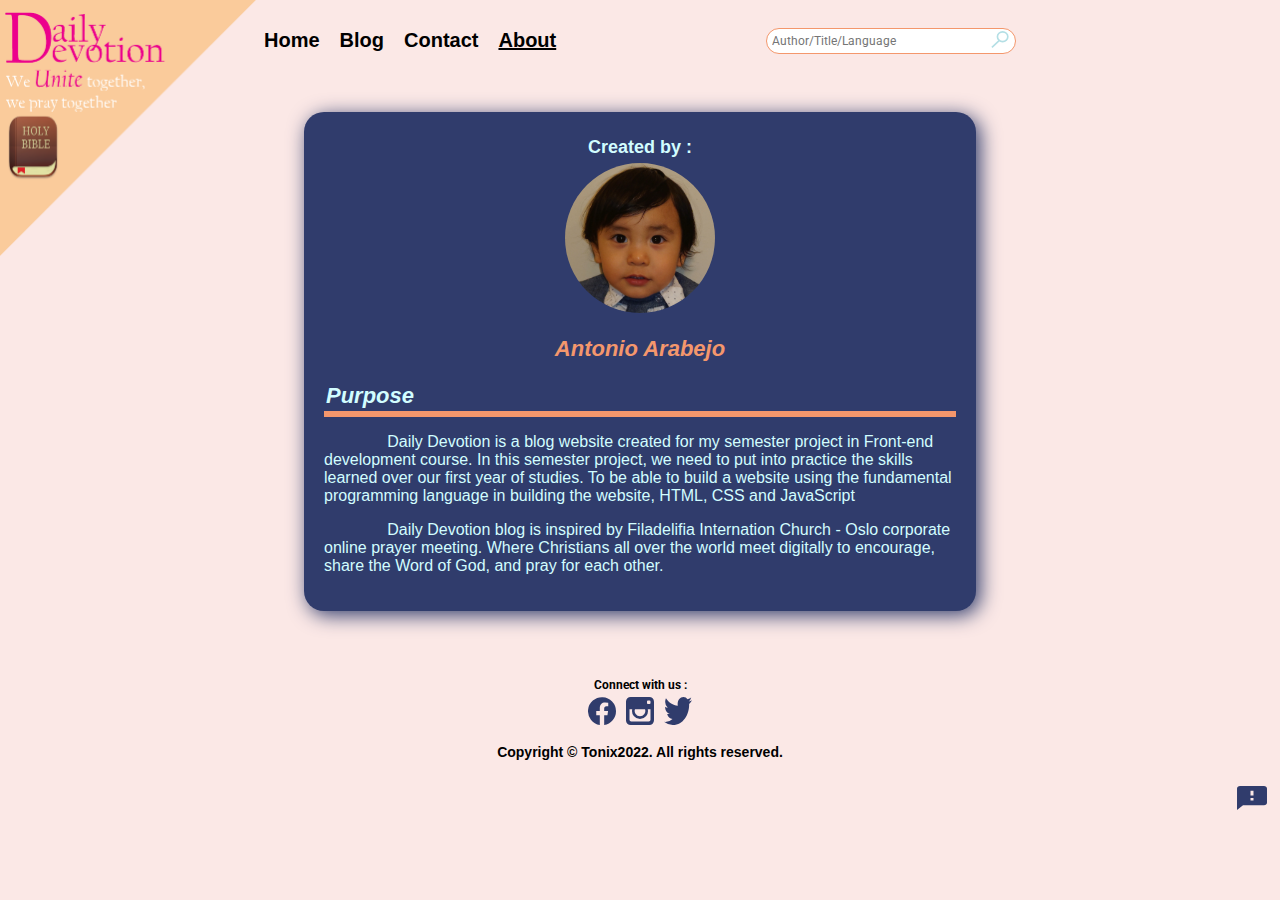
==== about.html @ 361ea561 "share link updated" ====
<!DOCTYPE html>
<html lang="en">
<head>
    
    <meta charset="UTF-8"> 
    <meta http-equiv="X-UA-Compatible" content="IE=edge">
    <meta name="viewport" content="width=device-width, initial-scale=1.0">
    <link rel="stylesheet" href="css/styles.css">
    <link href="https://fonts.googleapis.com/css2?family=Anton&family=Roboto+Serif&family=Roboto:wght@300&display=swap" rel="stylesheet">
    <title>Daily Devotion</title>
    <meta name="description" content="Daily Devotion is a blog site. As a Christian, devotion is a lifestyle. We are devoted to read the Bible, meditate to His word day and night. Is this site, follower of Jesus Christ can post their devotion and inspire others.">
    <!-- Hotjar Tracking Code for Daily Devotion -->
<script>
    (function(h,o,t,j,a,r){
        h.hj=h.hj||function(){(h.hj.q=h.hj.q||[]).push(arguments)};
        h._hjSettings={hjid:3245632,hjsv:6};
        a=o.getElementsByTagName('head')[0];
        r=o.createElement('script');r.async=1;
        r.src=t+h._hjSettings.hjid+j+h._hjSettings.hjsv;
        a.appendChild(r);
    })(window,document,'https://static.hotjar.com/c/hotjar-','.js?sv=');
</script>
    <link rel="icon" href="https://daily-devotion.netlify.app/favicon.ico">
</head>
<body>
    <header>
        <div class="site_logo">
            <img src="images/Daily Devotion Logo.png" alt="Daily Devotion Logo. We unite together, we pray together.">
        </div>
        <div class="hdr_cntr">
            <div>
                <label for="hmbgr" class="ham_menu"><img src="icons/Hamburger Menu.svg" alt="This is a hamburger menu"></label>
                <input type="checkbox" id="hmbgr">
                <nav class="hdr_nav">
                    <ul>
                        <li><a href="index.html">Home</a></li>
                        <li><a href="blog.html">Blog</a></li>
                        <li><a href="contact.html">Contact</a></li>
                        <li class="active"><a href="about.html">About</a></li>
                    </ul>
                </nav>
            </div>
            <div class="srch_br_cntr">
                <form class="srch_br" >
                    <input id="input_value" type="text" placeholder="Author/Title/Language" name="search">
                    <label for="srch_bttn" class="srch_bttn_lbl"><img src="icons/Search Icon.svg" alt="search icon"></label>
                    <button type="submit" id="srch_bttn"></button>
                </form>
            </div>
        </div>
    </header>

    <main>
        <div class="abt_main_cntnr">
            <div class="abt_mn">
                <div id="abt_modal">
                    <div>
                        <button class="close"><label>X</label></button>
                    </div>
                    <div class="modal_post"></div> 
                    <div class="sme_cntnt">
                    </div>        
                </div>
                <div class="abt_creator">
                    <h4>Created by :</h4>
                    <img src="images/PSX_20210113_174845.jpg" alt="profile picture of the creator antonio arabejo" class="my_photo">
                    <h2>Antonio Arabejo</h2>
                </div>
                <div class="prps">
                    <h2>Purpose</h2>
                </div>
                <hr>
                <div>
                    <p>Daily Devotion is a blog website created for my semester project in Front-end development course. In this semester project, we need to put into practice the skills learned over our first year of studies. To be able to build a website using the fundamental programming language in building the website, HTML, CSS and JavaScript</p>

                    <p>Daily Devotion blog is inspired by Filadelifia Internation Church - Oslo corporate online prayer meeting. Where Christians all over the world meet digitally to encourage, share the Word of God, and pray for each other.</p>
                </div>
            </div>
        </div>
        <div class="feedback">
            <a href="feedback.html" class="feedback"><img src="icons/Feedback Icon.svg" alt="This is a feedback icon"></a>
            <div class="fdbck_p"><p>Give some feedback</p></div>
        </div>
    </main>
    
    <footer>
        <div>
            <h6>Connect with us : </h6>
            <div class="scl_md">
                <a href="https://www.facebook.com/FilaInternational"><img src="icons/Icon awesome-facebook.svg" alt="Facebook icon"></a>
                <a href="https://www.instagram.com/"><img src="icons/Icon metro-instagram.svg" alt="Instagram icon"></a>
                <a href="https://twitter.com/"><img src="icons/Icon awesome-twitter.svg" alt="Twitter icon"></a>
            </div>
        </div>
        <div>
            <p>Copyright &#169; Tonix2022. All rights reserved.</p>
        </div>
    </footer>
    <script src="js/about.js" type="module"></script>
</body>
</html>
---- css/styles.css ----
@font-face {
    font-family: "Roboto", sans-serif;
    src: url("https://fonts.googleapis.com/css2?family=Anton&family=Roboto+Serif&family=Roboto:wght@300&display=swap") format("woff2");
}

:root{
    --light-orange: #FBE8E6;
    --light-pink: #f4976c;
    --dark-blue: #303c6c;
    ----skyblue: #b4dfe5;
    --light-blue: #d2fdff;
}

*{
    box-sizing: border-box;
    scroll-behavior: smooth;
    font-family: "Roboto", 'Segoe UI', Tahoma, Geneva, Verdana, sans-serif;
    font-size: 20px;
}

/**----------------- Body ---------------**/

body{
    display: flex;
    flex-direction: column;
    background-color: var(--light-orange);
    padding: 0 20%;
    -webkit-appearance: none;
    -moz-appearance: none;
    appearance: none;
}
h1{
    font-size: 26px;
    font-family: 'Segoe UI', Tahoma, Geneva, Verdana, sans-serif;
    font-weight: bold;
}
.feedback{
    display: flex;
    flex-direction: column;
    position: fixed; 
    bottom: 15%;
    right: 1%;
    align-items: center;
}
.feedback img {
    position: fixed;
    bottom: 10%;
    right: 1%;
    width: 30px;
}
.fdbck_p{
    display: none;
}
.feedback a:hover + .fdbck_p{
    display: block;
    position: relative;
    margin:0px;
    font : bold 10px "Segoe UI";
    color: black;
    background-color: var(--light-blue);
}
/**----------- Header -----------------**/

.site_logo img{
    position: absolute;
    left: 0px;
    top: 0px;
    max-width: 20%;
    max-height: 40%;
}
.hdr_cntr{
    display: flex;
    flex-direction: row;
    justify-content: space-between;
    align-items: center;
}
header nav ul{
    display: flex;
    flex-direction: row;
    justify-content: space-between;
    padding: 0;
}

header li{
    list-style: none;
    padding-right: 20px;
}

header li a{
    text-decoration: none;
    font-family: 'Segoe UI', Tahoma, Geneva, Verdana, sans-serif;
    font-weight: bold;
    color: black ;
}

.active{
    text-decoration: underline;
}

.srch_br{
    position: relative;
    height: 25px;
    width: 250px;
}

.srch_bttn_lbl{
    position: absolute;
    top: 1px;
    height: 1px;
    width: 1px;
    right: 25px;
    border: none;
}

#srch_bttn{
    display: none;
}

.srch_bttn_lbl img{
    height: 17px;
    width: 20px;
}

.srch_br input{
    position: absolute;
    border: 1px var(--light-pink) solid;
    border-radius: 20px;
    padding:5px;
    font-size: 12px;
    width: 250px;
    padding-right: 35px;
}

#hmbgr{
    display: none;
}

#hmbgr:checked + .hdr_nav{
    display: block;
}


.ham_menu img{
    display: none;
    width: 35px;
}

/** -------------------- Main -------------------**/

.blg_main, .cntct_main, .abt_main{
    margin-top:30px;
}

/*--------------------- Index Main ---------------**/
.mn_div{
    display: flex;
    flex-direction: column;
    padding: 0 8%;
}

.ndx_mn_cntnr{
    display: flex;
    flex-direction: row;
    justify-content: space-evenly;
}
.ndx_mn_cntnr, .blg_mn_cntnr, .spcfc_mn_div, .cntct_mn_div, .abt_main_cntnr{
    display: flex;
    position: relative;
    background-color: var(--dark-blue);
    box-shadow: 4px 4px 20px var(--dark-blue);
    border-radius: 20px;
    min-height: 40vh;
    align-items: center;
}

/*----------------- Index Post container ------------*/

.ndx_mn_pst_cntnr{
    display: grid;
    grid-template-rows: auto 1fr auto;
    margin: 20px;
    padding: 10px;
    background-color: var(--light-blue);
    box-shadow: 4px 4px 20px var(--light-blue);
    max-width: 40%;
}

.fade {
    animation-name: fade;
    animation-duration: 1.5s;
  }
  
@keyframes fade {
from {opacity: .4} 
to {opacity: 1}
}

.post_cont{
    display: flex;
    flex-direction: row;
    justify-content: space-evenly;
    margin: 10px;
}

.sld_lf_cn, .sld_rght_cn{
    position: absolute;
    margin: 5px;
    border: none;
    background-color: transparent;
}
.sld_lf_cn{
    left:-5px;
}
.sld_rght_cn{
    right: -5px;
}

.sld_lf_cn img, .sld_rght_cn img{
    width: 20px;
}

.hide , .blg_hide, .hideBtn{
    display: none;
}
.pst_hd, .bible, .pst_cta{
    display: flex;
    flex-direction: column;
    align-items: center;
}
.pst_hd h1{
    text-align: center;
}

.ndx_mn_pst_cntnr .pst_hd h4{
    font: 18px 'Segoe UI', Tahoma, Geneva, Verdana, sans-serif;
    font-weight: 600;
    font-style: italic;
    margin: 2px;
}

.ndx_mn_pst_cntnr .bible h2{
    margin-top: 0;
    align-self: flex-end;
    font: bold italic 14px 'Segoe UI';
}

.usr_prfl_pc img{
    border-radius: 50%;
}
.usr_prfl_pc{
    border: none;
    background-color: transparent;
}

.date{
    display: flex;
    flex-direction: row;
    align-self: flex-start;
    align-items: flex-end;
    gap: 5px;
}

.publish_date, .date_date{
    font: 12px 'Segoe UI', Tahoma, Geneva, Verdana, sans-serif;
}

.publish_date{
    font-weight: bold;
}

.ndx_mn_pst_cntnr .verse{
    font: italic 14px 'Segoe UI', Tahoma, Geneva, Verdana, sans-serif;
    text-indent: 10%;
    margin: 0;
}

.rd_nw_cta{
    width:125px;
    padding: 2px;
    background-color: var(--dark-blue);
    border-radius: 20px;
    color: var(--light-blue);
    text-align: center;
    font-size: 16px;
    font-family: 'Segoe UI', Tahoma, Geneva, Verdana, sans-serif;
    font-weight: bold;
    font-style: italic;
}

/*------------------- Modal ------------------------------*/

#modal, #spcfc_modal, #abt_modal{
    display: flex;
    position: fixed;
    flex-direction: row-reverse;
    justify-content: space-evenly;
    gap: 30px;
    width: 80%;
    height: fit-content;
    backdrop-filter: blur(15px);
    z-index: 5;
}
#spcfc_modal, #abt_modal{
    position: absolute;
    width: 95%;
}
#abt_modal img{
    max-width: 100%;
    border-radius: 0%;
}
.close{
    display: inline-flex;
    font: bolder 28px "Segoe UI";
    margin-top: 20px;
    background-color: var(--dark-blue);
    align-self: flex-end;
}
.user_info{
    display: flex;
    flex-direction: column;
    align-items: center;
    background-color: var(--light-pink);
    opacity: 0.7 ;
    width: fit-content;
    padding: 30px;
    color: var(--dark-blue);
}
.me_cntnt{
    content: " ";
    width: 28px;
}
.user_info img{
   min-width: 20%;
}
.user_info h2,
.user_info h3 {
        font-weight: bold;
        font-family: 'Segoe UI', Tahoma, Geneva, Verdana, sans-serif;
}
.user_info p{
    font:500 16px 'Segoe UI', Tahoma, Geneva, Verdana, sans-serif;
    text-indent: 10%;
    margin-top: 0px;
}

/*---------------- Blog Post Main Container --------------*/

.blg_mn_pst_cntnr, .search_cont{
    display: flex;
    flex-direction: row;
    margin: 20px 20px 0 20px;
    padding: 10px;
    background-color: var(--light-blue);
    box-shadow: 4px 4px 20px var(--light-blue);
}

.blg_mn_cntnr{
    display: flex;
    flex-direction: column;
    align-items: center;
}

.blg_paragraph{
    text-indent: 10%;
    padding: 10px;
    max-height: 20vh;
    overflow: hidden;

}
.hidden{
    display: none;
}
.blg_paragraph p, .blg_paragraph h3{
    font-family: "Roboto", sans-serif;
    font-size: 14px;
}

hr{
    border :solid var(--light-pink);
    margin: 0;
}

.blg_pst_hd{
    margin-right: 8px;
    text-align: center;
}
.blg_pst_hd h4{
    margin: 0;
}

.pst_cta a{
    text-decoration: none;
}
.blg_title{
    font-size: 26px;
    font-family: 'Segoe UI', Tahoma, Geneva, Verdana, sans-serif;
    font-weight: bold;
    margin: 0;
}

.show_more, .hide_all{
    transform: rotate(90deg);
    margin: 5px;
    border: none;
    margin: 0;
    padding: 0;
    background-color: transparent;
}
.show_more img, .hide_all img{
    width: 20px;
}

.show_more:hover,  .hide_all:hover{
    background-color:  #d2fdff26;
}

.blg_cta{
    margin-right: 17%;
}
.search_cont{
    display: none;
    flex-direction: column;
    align-items: center;
    margin-bottom: 20px;
}
.search_cont ul{
    margin: 0px;
}
.search_filtered{
    display: none;
}

/*----------------- Specific Page ------------*/
.spcfc_mn_cntnr{
    display: flex;
    flex-direction: column;
    position: relative;
    margin: 20px;
    padding: 10px;
    background-color: var(--light-blue);
    box-shadow: 4px 4px 20px var(--light-blue);
}
.spcfc_mn_div{
    flex-direction: column;
}
.feat_cont button{
    border: none;
    background-color: transparent;
    width: 100%;
}
.feat_cont{
    display: flex;
    flex-direction: column;
    align-items: center;
}
.feat_cont button img{
    width: 70%;
    height: 254px;
    margin-bottom: 10px;
}
.auth_date{
    display: flex;
    flex-direction: row;
    align-items: center;
}
.auth_date img{
    margin-right: 10px;
}

.auth_date .date p, .auth_date h4{
    margin: 0;
}
.parag h1, .parag h2, .parag h3, .parag strong{
    font-size: 18px;
    font-weight: bold;
    font-family: 'Segoe UI', Tahoma, Geneva, Verdana, sans-serif;
}
.parag p{
    font-size: 16px;
    font-weight: bold;
    text-indent: 50px;
}
.blg_spcfc_pst .verse{
    font: 500 italic 18px 'Segoe UI', Tahoma, Geneva, Verdana, sans-serif;
    text-indent: 10%;
    margin: 0;
}
.blg_spcfc_pst .bible h2{
    margin-top: 0;
    align-self: flex-end;
    font: bold italic 18px 'Segoe UI', Tahoma, Geneva, Verdana, sans-serif;
}
.hide_section{
    display: none;
}
.pst_cmmnt{
    display: flex;
    flex-direction: column;
    background-color: var(----skyblue);
    padding: 10px;
    margin: 10px;
}
.pst_cmmnt p{
    font: italic 18px 'Segoe UI', Tahoma, Geneva, Verdana, sans-serif;
    text-indent: 10%;
    margin: 0;
}
.pst_cmmnt p::before{
    content: "''";
}
.pst_cmmnt p::after{
    content: "''";
}
.pst_cmmnt h4{
    align-self: flex-end;
    margin: 0;
    font: bold italic 18px 'Segoe UI', Tahoma, Geneva, Verdana, sans-serif;
}
.cmmnts_sctn{
    margin-top: 40px;
    font: italic 18px 'Segoe UI', Tahoma, Geneva, Verdana, sans-serif;
}
.cmmnt_sbmt_mssg{
    text-align: center;
    margin-top: 60px;
    font: bold 18px 'Segoe UI', Tahoma, Geneva, Verdana, sans-serif;
}
.add_cmmnt_sctn{
    margin-top: 50px;
}
.spcfc_ldr{
    display: none;
    align-self: center;
}

/*----------------- Add Comment Section ---------*/

#add_comment, #cntct_form, #feedback_form{
    display: flex;
    flex-direction: column;
}
.formError{
    display: none;
    color: red;
    font: bold 10px 'Segoe UI Bold', Tahoma, Geneva, Verdana, sans-serif;

}
#add_comment .required{
    display: flex;
    flex-direction: column;
    align-items: flex-start;
    gap: 0px;
}
.required label{
    display: flex;
    flex-direction: column;
    font: bold 14px 'Segoe UI Bold', Tahoma, Geneva, Verdana, sans-serif;
    gap: 2px;
}
.required input{
    font: bold 14px 'Segoe UI Bold', Tahoma, Geneva, Verdana, sans-serif;
    max-width: 345px;
    border: 1px solid var(--light-pink);
}
.required{
    margin-bottom: 15px;
}
.infoTxt{
    color: var(--light-pink);
    font: italic 10px 'Segoe UI Bold', Tahoma, Geneva, Verdana, sans-serif;
}
#add_comment button, #cntct_form button, #feedback_form .submit{
    font: bold 16px 'Segoe UI Bold', Tahoma, Geneva, Verdana, sans-serif; 
    width: 100px;
    align-self: center;
    height: 35px;
    border-radius: 20px;
    border: 1px solid var(--light-pink);
    box-shadow: 0px 0px 12px var(----skyblue);
    background-color: var(----skyblue);
}
#comments{
    border: 2px solid var(--light-pink);
    width: 100%;
    height: 90px;
}

#add_comment textarea, #cntct_form textarea, #feedback_form textarea{
    font: italic 14px 'Segoe UI Bold', Tahoma, Geneva, Verdana, sans-serif;
    padding: 5px;
}

/*----------------- Contact Page -----------*/
.cntct_mn_cntnr{
    margin: 20px;
}
.cntct_main{
    justify-content: center;
    display: flex;
}
.cntct_mn_div{
    max-width: fit-content;
    padding: 2%;
}
.required{
    display: flex;
    flex-direction: row;
    justify-content: space-between;
    align-items: center;
    gap: 20px;
}
#cntct_form textarea, #feedback_form textarea{
    width: 300px;
    height: 200px;
}
.mssg{
    display: flex;
    align-items: center;
    gap: 20px;
}
.mssg label{
    margin-bottom: 5px;
}
#cntct_form .required label{
    color: var(--light-blue);
}
.cntct_mn_div h3{
    font: bold 28px 'Segoe UI Bold', Tahoma, Geneva, Verdana, sans-serif ;
    color: var(--light-pink);
}

/*----------------- Feedback Page -------------*/

.feedback_main{
    justify-content: center;
    display: flex;
    flex-direction: column;
    align-items: center;
}
#feedback_form{
    align-items: center;
}
#feedback_form p{
    text-align: center;
    font: bold 16px 'Segoe UI Bold', Tahoma, Geneva, Verdana, sans-serif ;
    color: var(--light-blue);
}
.fdbck label{
    font: bold 14px 'Segoe UI Bold', Tahoma, Geneva, Verdana, sans-serif;
    color: var(--light-blue);
}
.xprcn{
    margin-bottom: 0px;
}
.fdbck_emojis{
    display: flex;
    flex-direction: row;
    justify-content: space-between;
    margin-bottom: 10px;
    margin-top: 2px;
}
#confuse label{
    font-size: 20px;
}
.fdbck_emojis button{
    background: none;
    border: none;
}

/*----------------- Loader --------------*/

.ldr{ 
    height: 15px;
    width: 105px;
    display: flex;
    align-items: center;
    position: relative;
}
.blg_post_cont .ldr{
    top: 120px;
}

.crl{
    width: 15px;
    height: 15px;
    border-radius: 50%;
    background-color: var(--light-pink);
    animation: move 500ms linear 0ms infinite;
    margin-right: 30px;
}
    
.crl:first-child{
    position: absolute;
    top:0;
    left:0;
    animation: grow 500ms linear 0ms infinite;
}

.crl:last-child{
    position: absolute;
    top: 0;
    right: 0;
    margin-right: 0;
    animation: grow 500ms linear 0s infinite reverse;
}

@keyframes grow {
    from {transform: scale(0,0); opacity: 0;}
    to {transform: scale(1,1); opacity: 1;}
}

@keyframes move {
    from {transform: translateX(0px)}
    to {transform: translateX(45px)}
}

/*--------------------- About Page --------------*/
.abt_main_cntnr{
margin: 40px;
}
.abt_mn{
    display: flex;
    flex-direction: column;
    padding: 20px;
    color: var(--light-blue) ;
}

.abt_creator{
    text-align: center;
}

.abt_creator h4{
    font: bold 18px 'Segoe UI Bold', Tahoma, Geneva, Verdana, sans-serif;
    margin: 5px;
}

.abt_creator h2{
    font: bold italic 22px 'Segoe UI Bold', Tahoma, Geneva, Verdana, sans-serif;
    color: var(--light-pink);
}

.abt_mn img{
    max-width: 150px;
    border-radius: 50%;
}

.prps h2{
    margin: 2px;
    font: bold italic 22px 'Segoe UI Bold', Tahoma, Geneva, Verdana, sans-serif;
}
.abt_mn p{
    font: normal 16px 'Segoe UI Bold', Tahoma, Geneva, Verdana, sans-serif;
    text-indent: 10%;
}
.abt_mn li{
    font: normal 16px 'Segoe UI Bold', Tahoma, Geneva, Verdana, sans-serif;
}

/** ------------------- Footer ------------------**/

footer{
    display: flex;
    flex-direction: column;
    align-items: center;
    text-align: center;
}

h6{
    font-size: 12px;
    margin-bottom: 5px;
}
.scl_md{
    display: flex;
    flex-direction: row;
    justify-content: space-between;
    gap: 10px;
}
.scl_md img{
 width: 28px;
}

footer p{
    font: bold 14px 'Segoe UI Bold', Tahoma, Geneva, Verdana, sans-serif;
}

/*------------------ Media Queries ---------------*/

@media screen and (max-width: 1000px) {
    body{
        padding: 0 15%;
    }
    .site_logo img {
        max-width: 25%;
        max-height: 26%;
    }
    
}


@media screen and (max-width: 850px) {
    .hdr_nav{
        display: none;
    }
    .ham_menu img{
        display: block;
    }
    #hmbgr:checked + .hdr_nav ul{
        display: flex;
        flex-direction: column;
        position: absolute;
        background-color: var(--light-orange);
        right: -7px;
        top:-15px;
        place-items: flex-end;
        box-shadow: -7px 6px 7px #f9e6e4;
        z-index: 2;
    }
    .hdr_nav li a{
        font-size: 17px;;
    }
    .hdr_cntr::after{
        content: "";
        width: 10px;
    }
    .hdr_cntr{
        flex-direction: row-reverse;
    }
    body{
        padding: 0;
    }
    h1{
        text-align: center;
        font-size: 20px;
    }
    .blg_title{
        text-align: left;
        font-size: 20px;
    }
    .usr_prfl_pc img {
        width: 62px;
    }

    .blg_cta{
        margin-right: 12%;
    }
    .spcfc_mn_div{
        margin: 5%;
    }
    #modal{
        margin-top: 20%;
    }
}

@media screen and (max-width: 600px) {
    .srch_br input {
        width: 200px;
    }
    .srch_br {
        width: 200px;
    }
    .hdr_cntr::after{
        width: 35px;
    }
    .ham_menu img{
        width: 25px;
    }
    .hdr_nav li a{
        font-size: 13px;;
    }
    .ndx_mn_pst_cntnr{
        max-width: 100%;
    }
    .ndx_mn_div h1, .blg_title{
        font-size: 16px;
    }
    .usr_prfl_pc img {
        width: 50px;
    }
    .blg_pst_hd h4 {
        font-size: 16px;
    }
    .blg_cta{
        margin-right: 26%;
    }
    .spcfc_mn_div{
        margin: 8%;
    }
    .feat_img img {
        height: 87px;
    }
    .cntct_mn_div {
        margin: 20px;
        padding: 0px;
    }
    .blg_post_cont .ldr{
        top: 100px;
    }
    .user_info{
        padding:10px
    }
    .user_info h2, .user_info h3{
        font-size: 16px;
    }

    .user_info p{
        font-size: 12px;
    }
}

@media screen and (max-width: 360px){
    .srch_br input {
        width: 155px;
        right: 10px;
    }
    .srch_bttn_lbl{
        right: 38px;
        top: 2px;
    }
    .feat_cont button img{
        width: 80%;
        height: 100px;
    }
    .feat_cont button {
        width: 80%;
    }
    .usr_prfl_pc img {
        width: 35px;
    }
    .auth_date h4,  h1, .blg_title {
        font-size: 14px;
    }
    .publish_date, .date_date {
        font-size: 8px;
    }
    .blg_spcfc_pst .verse, .required label, .required input, #add_comment textarea,.pst_cmmnt h4  {
        font-size: 10px;
    }
    .blg_spcfc_pst .bible h2, .cmmnts_sctn h2, .blg_pst_hd h4 {
        font-size: 12px;
    }
    .parag h1, .parag h2, .parag h3, .parag strong,  .blg_paragraph h3,.blg_paragraph strong{
        font-size: 13px;
    }
    .parag p, .pst_cmmnt p{
        font-size: 11px;
    }
    .blg_title{
        margin: 10px 5px 0 5px;
        padding: 5px;
    }
    .blg_paragraph{
        padding: 0px;
        font-size: 10px;
    }
    .required {
        margin-bottom: 5px;
        gap:2px;
    }
    #cntct_form textarea {
        width: 235px;
        height: 145px;
    }
    .abt_mn{
        padding: 10px;
    }
    .abt_main_cntnr {
        margin: 15px;
    }
    .abt_mn img {
        max-width: 100px;
    }
    .feat_cont button img {
        width: 90%;
        height: 100px;
    }
    #feedback_form textarea{
        width: 235px;
        height: 200px;
    }
}
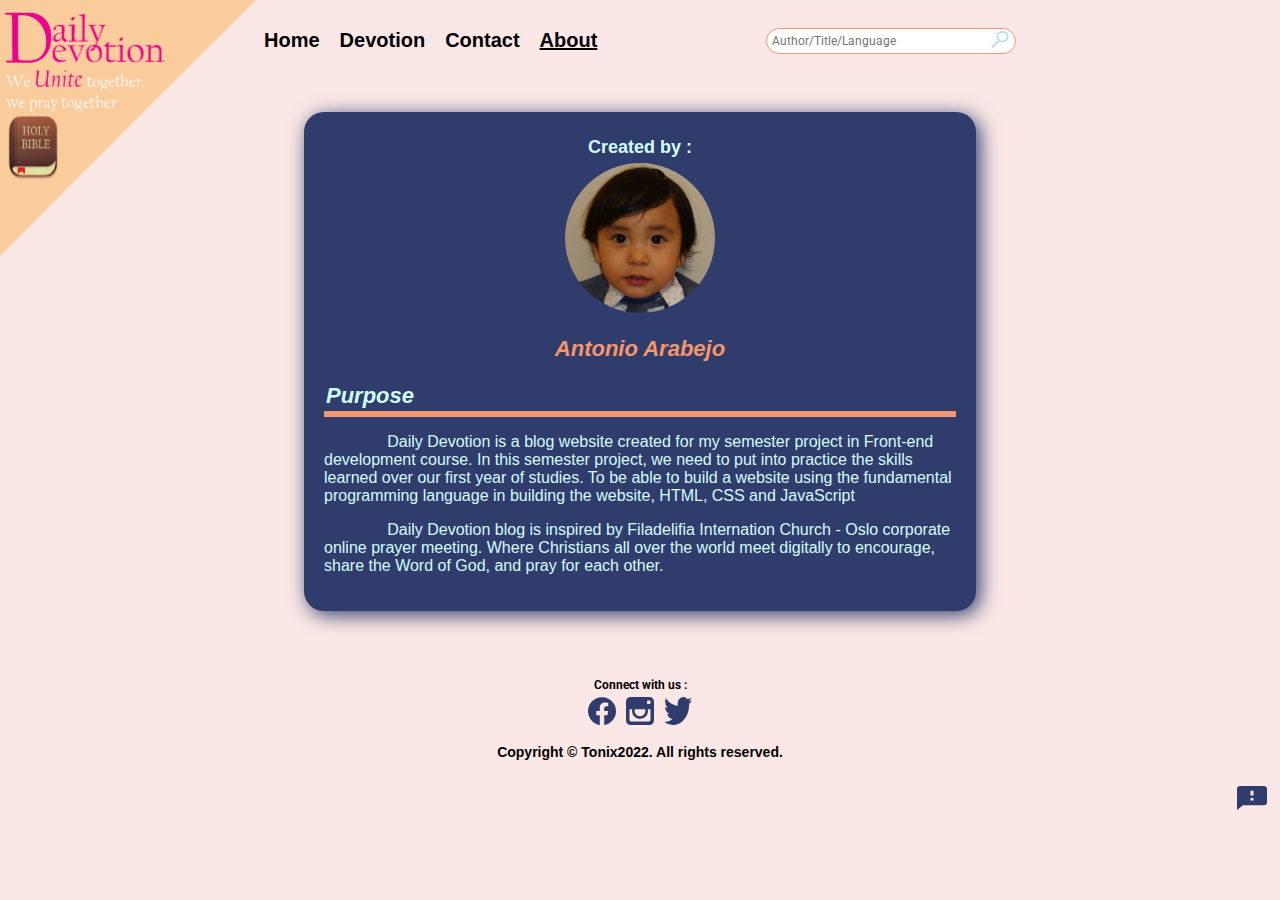
==== commit 7548904f: "change file name" ====
--- a/about.html
+++ b/about.html
@@ -34,7 +34,7 @@
                 <nav class="hdr_nav">
                     <ul>
                         <li><a href="index.html">Home</a></li>
-                        <li><a href="blog.html">Blog</a></li>
+                        <li><a href="devotion.html">Devotion</a></li>
                         <li><a href="contact.html">Contact</a></li>
                         <li class="active"><a href="about.html">About</a></li>
                     </ul>
--- a/css/styles.css
+++ b/css/styles.css
@@ -289,41 +289,59 @@
 
 /*------------------- Modal ------------------------------*/
 
-#modal, #spcfc_modal, #abt_modal{
+/* #modal, #spcfc_modal, #abt_modal{
     display: flex;
     position: fixed;
-    flex-direction: row-reverse;
-    justify-content: space-evenly;
-    gap: 30px;
-    width: 80%;
-    height: fit-content;
-    backdrop-filter: blur(15px);
-    z-index: 5;
-}
+    flex-direction: row-reverse; */
+    /* justify-content: space-evenly; */
+    /* gap: 30px; */
+    /* width: 80%;
+    height: 800px; */
+    /* height: fit-content; */
+    /* backdrop-filter: blur(15px);
+    z-index: 5; */
+/* }
 #spcfc_modal, #abt_modal{
     position: absolute;
     width: 95%;
+} */
+#modal, #spcfc_modal, #abt_modal{
+    display: flex;
+    flex-direction: row-reverse;
+    flex-direction: column;
+    position: absolute;
+    width: 95%;
+    align-items: center;
+    backdrop-filter: blur(15px);
+    z-index: 5;
+
 }
 #abt_modal img{
     max-width: 100%;
     border-radius: 0%;
 }
 .close{
-    display: inline-flex;
+    display: flex;
     font: bolder 28px "Segoe UI";
-    margin-top: 20px;
+    /* margin-top: 20px; */
     background-color: var(--dark-blue);
+}
+.modal_div{
     align-self: flex-end;
 }
+.user_info, .featured_image{
+    display: flex;
+    flex-direction: column;
+    align-items: center;
+    /* background-color: var(--light-pink); */
+    /* opacity: 0.7 ; */
+    width: fit-content;
+    /* padding: 30px; */
+    color: var(--dark-blue);
+}
 .user_info{
-    display: flex;
-    flex-direction: column;
-    align-items: center;
-    background-color: var(--light-pink);
-    opacity: 0.7 ;
-    width: fit-content;
     padding: 30px;
-    color: var(--dark-blue);
+    background-color: var(--light-pink)
 }
 .me_cntnt{
     content: " ";
@@ -332,15 +350,21 @@
 .user_info img{
    min-width: 20%;
 }
+.featured_image img{
+    width: 50vw;
+    height: 100vh;
+}
 .user_info h2,
 .user_info h3 {
-        font-weight: bold;
+        font-weight: bolder;
         font-family: 'Segoe UI', Tahoma, Geneva, Verdana, sans-serif;
+        
 }
 .user_info p{
-    font:500 16px 'Segoe UI', Tahoma, Geneva, Verdana, sans-serif;
+    font:700 16px 'Segoe UI', Tahoma, Geneva, Verdana, sans-serif;
     text-indent: 10%;
     margin-top: 0px;
+    
 }
 
 /*---------------- Blog Post Main Container --------------*/
@@ -849,6 +873,9 @@
     #modal{
         margin-top: 20%;
     }
+    .featured_image img {
+        width: 76vw;
+    }
 }
 
 @media screen and (max-width: 600px) {
@@ -904,6 +931,13 @@
 
     .user_info p{
         font-size: 12px;
+    }
+    .feat_cont button img {
+        width: 94%;
+        height: 150px;
+    }
+    .featured_image img {
+        width: 67vw;
     }
 }
 
@@ -977,4 +1011,8 @@
         width: 235px;
         height: 200px;
     }
+    .featured_image img {
+        width: 58vw;
+        height: 72vh;
+    }
 }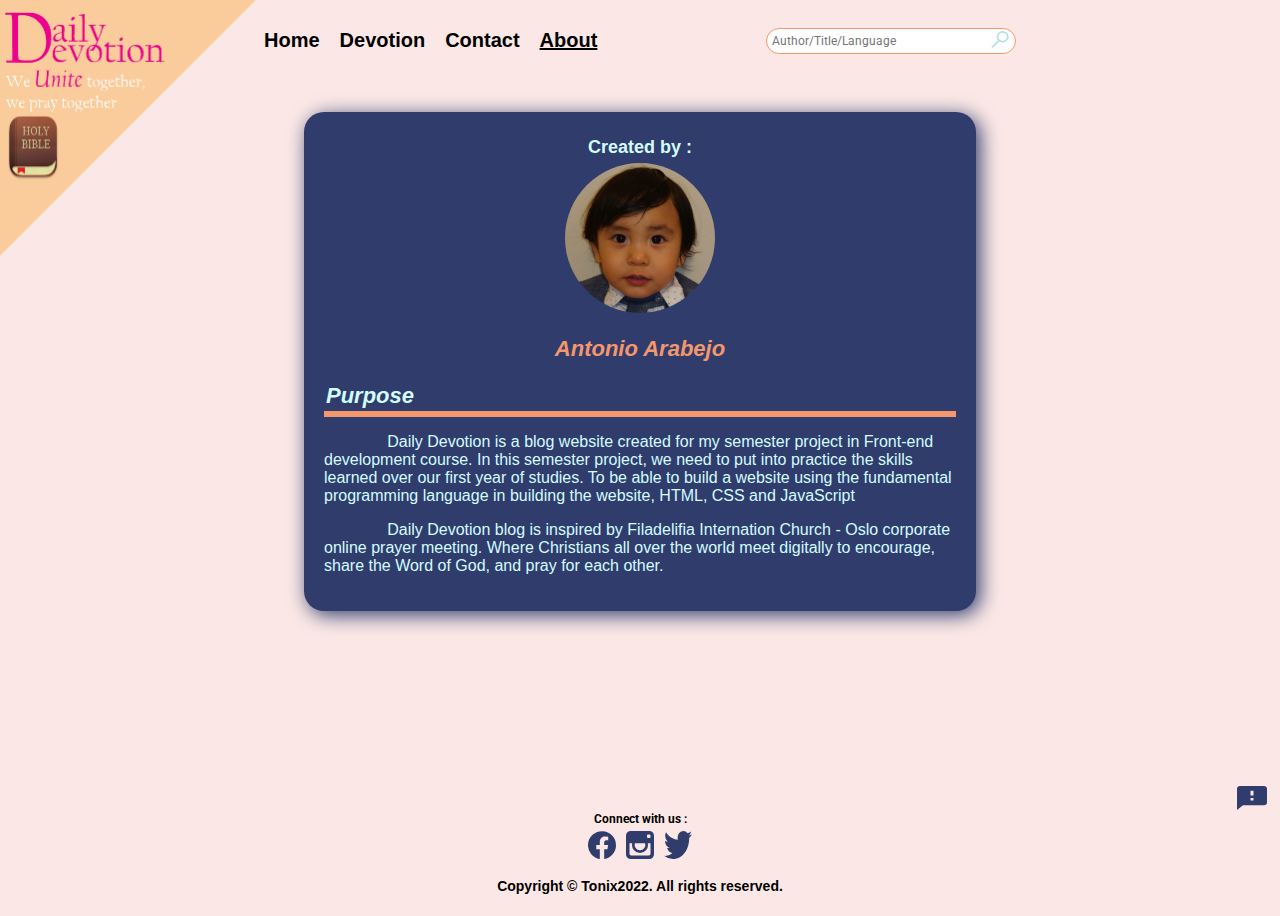
==== commit 537665f8: "style updated" ====
--- a/about.html
+++ b/about.html
@@ -50,11 +50,11 @@
         </div>
     </header>
 
-    <main>
+    <main class="about">
         <div class="abt_main_cntnr">
             <div class="abt_mn">
                 <div id="abt_modal">
-                    <div>
+                    <div class="modal_div">
                         <button class="close"><label>X</label></button>
                     </div>
                     <div class="modal_post"></div> 
--- a/css/styles.css
+++ b/css/styles.css
@@ -25,9 +25,7 @@
     flex-direction: column;
     background-color: var(--light-orange);
     padding: 0 20%;
-    -webkit-appearance: none;
-    -moz-appearance: none;
-    appearance: none;
+    height : 100vh;
 }
 h1{
     font-size: 26px;
@@ -146,6 +144,9 @@
 }
 
 /** -------------------- Main -------------------**/
+.ndx_mn, .contact, .fdbck_mn,.about{
+    height: 100vh;
+}
 
 .blg_main, .cntct_main, .abt_main{
     margin-top:30px;
@@ -219,7 +220,7 @@
     width: 20px;
 }
 
-.hide , .blg_hide, .hideBtn{
+.hide , .blg_hide, .hideBtn, .blg_filtered_hide{
     display: none;
 }
 .pst_hd, .bible, .pst_cta{
@@ -316,6 +317,9 @@
     z-index: 5;
 
 }
+#modal{
+    position: fixed;
+}
 #abt_modal img{
     max-width: 100%;
     border-radius: 0%;
@@ -369,7 +373,7 @@
 
 /*---------------- Blog Post Main Container --------------*/
 
-.blg_mn_pst_cntnr, .search_cont{
+.blg_mn_pst_cntnr, .search_cont, .filtered{
     display: flex;
     flex-direction: row;
     margin: 20px 20px 0 20px;
@@ -503,6 +507,11 @@
     font-size: 16px;
     font-weight: bold;
     text-indent: 50px;
+}
+.parag h6{
+    font: bold italic 16px "Segoe UI";
+    flex-direction: row-reverse;
+    display: flex;
 }
 .blg_spcfc_pst .verse{
     font: 500 italic 18px 'Segoe UI', Tahoma, Geneva, Verdana, sans-serif;
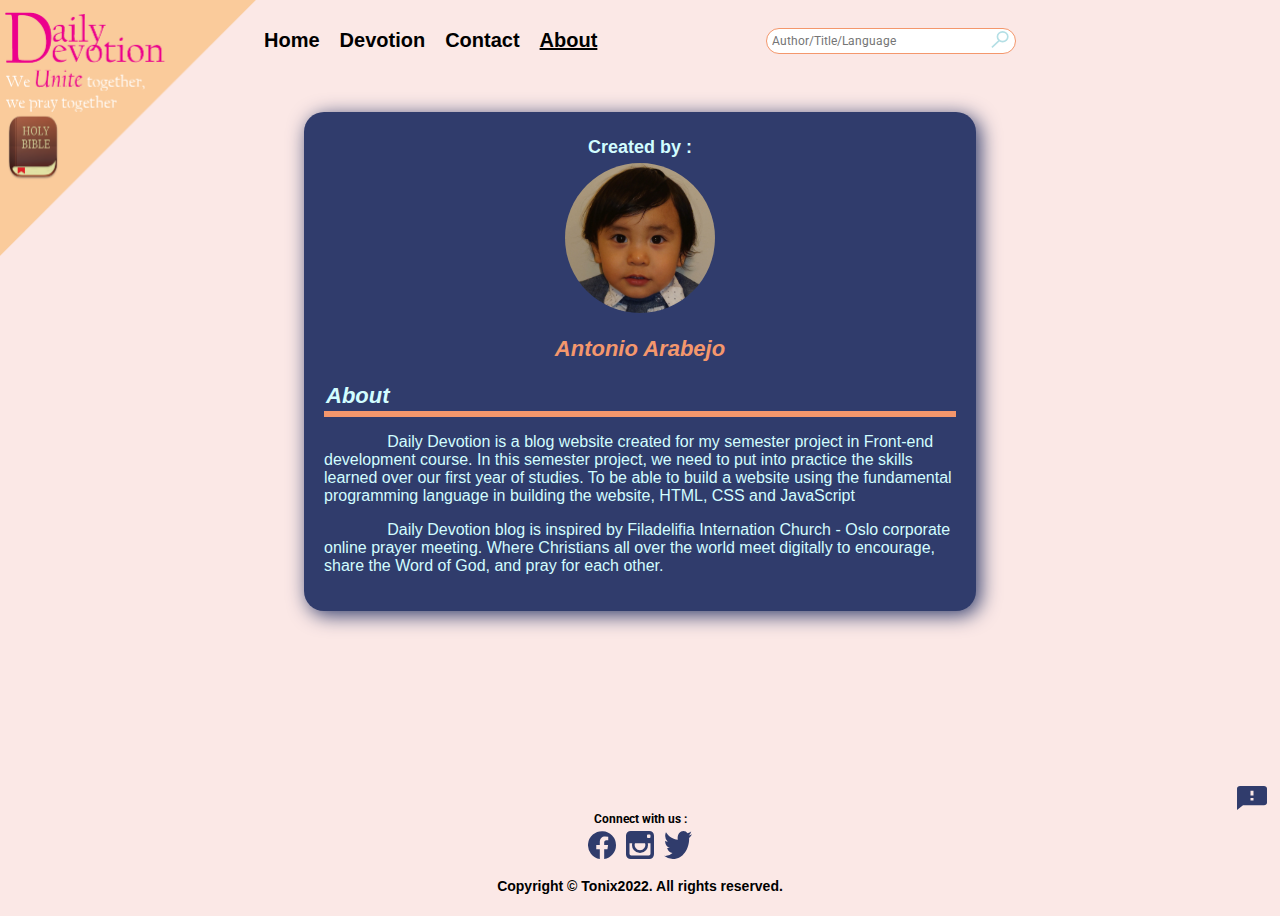
==== commit daa8e9b0: "updating content" ====
--- a/about.html
+++ b/about.html
@@ -67,7 +67,7 @@
                     <h2>Antonio Arabejo</h2>
                 </div>
                 <div class="prps">
-                    <h2>Purpose</h2>
+                    <h2>About</h2>
                 </div>
                 <hr>
                 <div>
--- a/css/styles.css
+++ b/css/styles.css
@@ -290,24 +290,8 @@
 
 /*------------------- Modal ------------------------------*/
 
-/* #modal, #spcfc_modal, #abt_modal{
-    display: flex;
-    position: fixed;
-    flex-direction: row-reverse; */
-    /* justify-content: space-evenly; */
-    /* gap: 30px; */
-    /* width: 80%;
-    height: 800px; */
-    /* height: fit-content; */
-    /* backdrop-filter: blur(15px);
-    z-index: 5; */
-/* }
-#spcfc_modal, #abt_modal{
-    position: absolute;
-    width: 95%;
-} */
 #modal, #spcfc_modal, #abt_modal{
-    display: flex;
+    display: none;
     flex-direction: row-reverse;
     flex-direction: column;
     position: absolute;
@@ -380,6 +364,9 @@
     padding: 10px;
     background-color: var(--light-blue);
     box-shadow: 4px 4px 20px var(--light-blue);
+}
+.total_result{
+    text-align: center;
 }
 
 .blg_mn_cntnr{
@@ -877,7 +864,7 @@
         margin-right: 12%;
     }
     .spcfc_mn_div{
-        margin: 5%;
+        margin: 10%;
     }
     #modal{
         margin-top: 20%;
@@ -947,6 +934,12 @@
     }
     .featured_image img {
         width: 67vw;
+    }
+    .publish_date, .date_date{
+        font-size: 10px;
+    }
+    .mn_div {
+        padding: 0 4%;
     }
 }
 
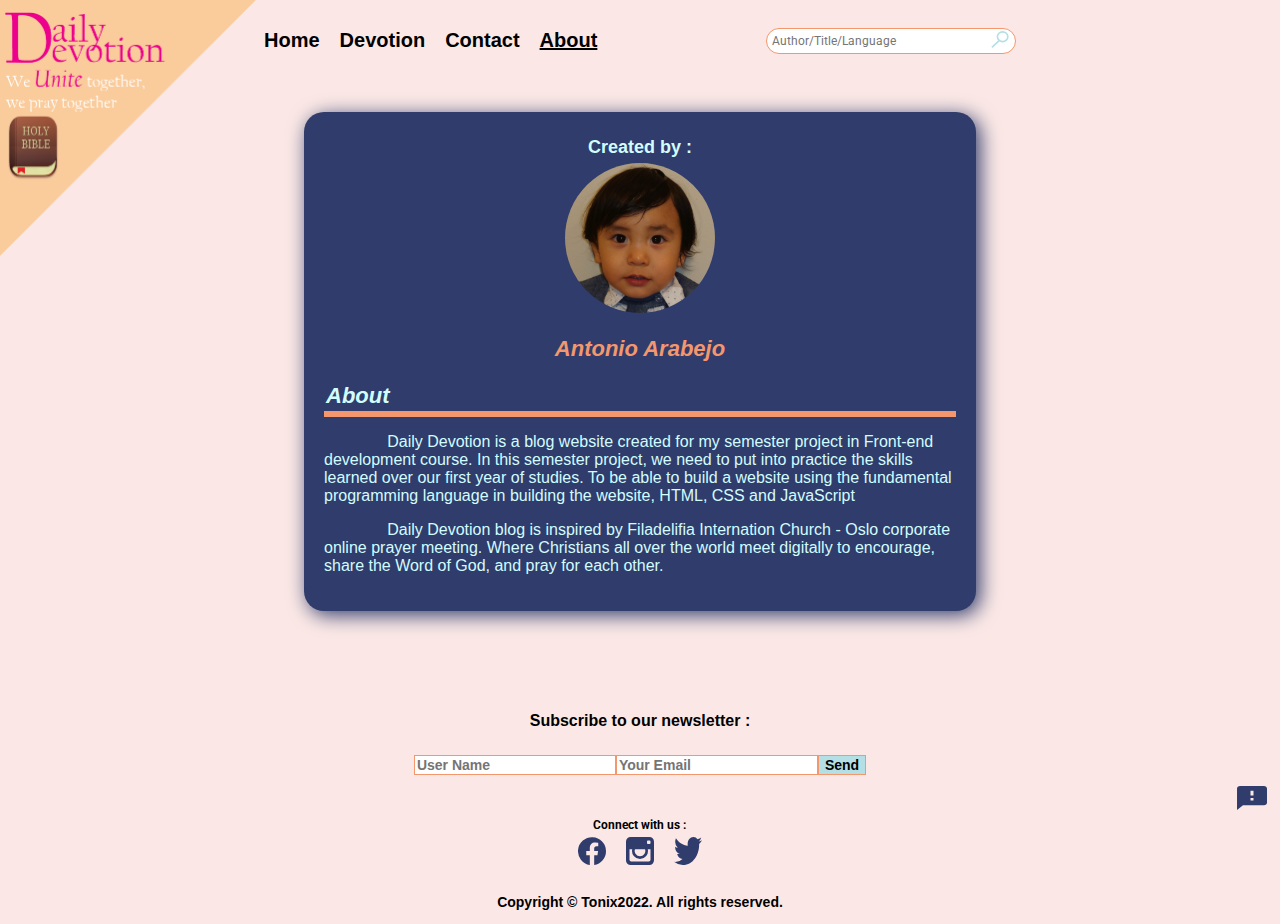
==== commit d4a8deb7: "subscription form added" ====
--- a/about.html
+++ b/about.html
@@ -84,7 +84,30 @@
     </main>
     
     <footer>
-        <div>
+        <div class="foot_cont">
+            <div class="subs_thanks">
+                <h2>Thank you for subscribing!</h2>
+            </div>
+            <div class="subsForm_cont">
+                <h4>Subscribe to our newsletter :</h4>
+                <div class="response-error">
+                </div>
+                <form id="subscribe_form">
+                    <div class="required">
+                        <div>
+                            <input name="yourname" id="yourname" placeholder="User Name"/>
+                            <div class="formError" id="yournameError">Please enter at least 4 characters</div>
+                        </div>
+                    </div>
+                    <div class="required">
+                        <div>
+                            <input name="youremail" id="youremail" placeholder="Your Email"/>
+                            <div class="formError" id="youremailError">Please enter a valid email address</div>
+                        </div>
+                    </div> 
+                    <button>Send</button>
+                </form>
+            </div>
             <h6>Connect with us : </h6>
             <div class="scl_md">
                 <a href="https://www.facebook.com/FilaInternational"><img src="icons/Icon awesome-facebook.svg" alt="Facebook icon"></a>
--- a/css/styles.css
+++ b/css/styles.css
@@ -577,7 +577,7 @@
     font: bold 14px 'Segoe UI Bold', Tahoma, Geneva, Verdana, sans-serif;
     gap: 2px;
 }
-.required input{
+.required input, #subscribe_form button{
     font: bold 14px 'Segoe UI Bold', Tahoma, Geneva, Verdana, sans-serif;
     max-width: 345px;
     border: 1px solid var(--light-pink);
@@ -783,8 +783,31 @@
     flex-direction: column;
     align-items: center;
     text-align: center;
-}
-
+    margin-top:  20px;
+}
+.subs_thanks{
+    display: none;
+}
+.foot_cont{
+    margin-top: 20px;
+}
+#subscribe_form{
+    display: flex;
+    flex-direction: row;
+    align-items: baseline;
+}
+.foot_cont h4{
+    font: bolder 16px 'Segoe UI Bold', Tahoma, Geneva, Verdana, sans-serif;
+}
+#subscribe_form .required{
+    display: flex;
+    flex-direction:column;
+    align-items: flex-start;
+   gap: 0px;
+}
+#subscribe_form button{
+    background-color: var(----skyblue);
+}
 h6{
     font-size: 12px;
     margin-bottom: 5px;
@@ -792,8 +815,9 @@
 .scl_md{
     display: flex;
     flex-direction: row;
-    justify-content: space-between;
-    gap: 10px;
+    justify-content: center;
+    gap: 20px;
+    margin-bottom: 10px
 }
 .scl_md img{
  width: 28px;
@@ -941,6 +965,9 @@
     .mn_div {
         padding: 0 4%;
     }
+    #subscribe_form .required input{
+        max-width: 150px;
+    }
 }
 
 @media screen and (max-width: 360px){
@@ -1017,4 +1044,10 @@
         width: 58vw;
         height: 72vh;
     }
+    #subscribe_form .required input{
+        max-width: 100px;
+    }
+    #subscribe_form button{
+        font-size: 10px;
+    }
 }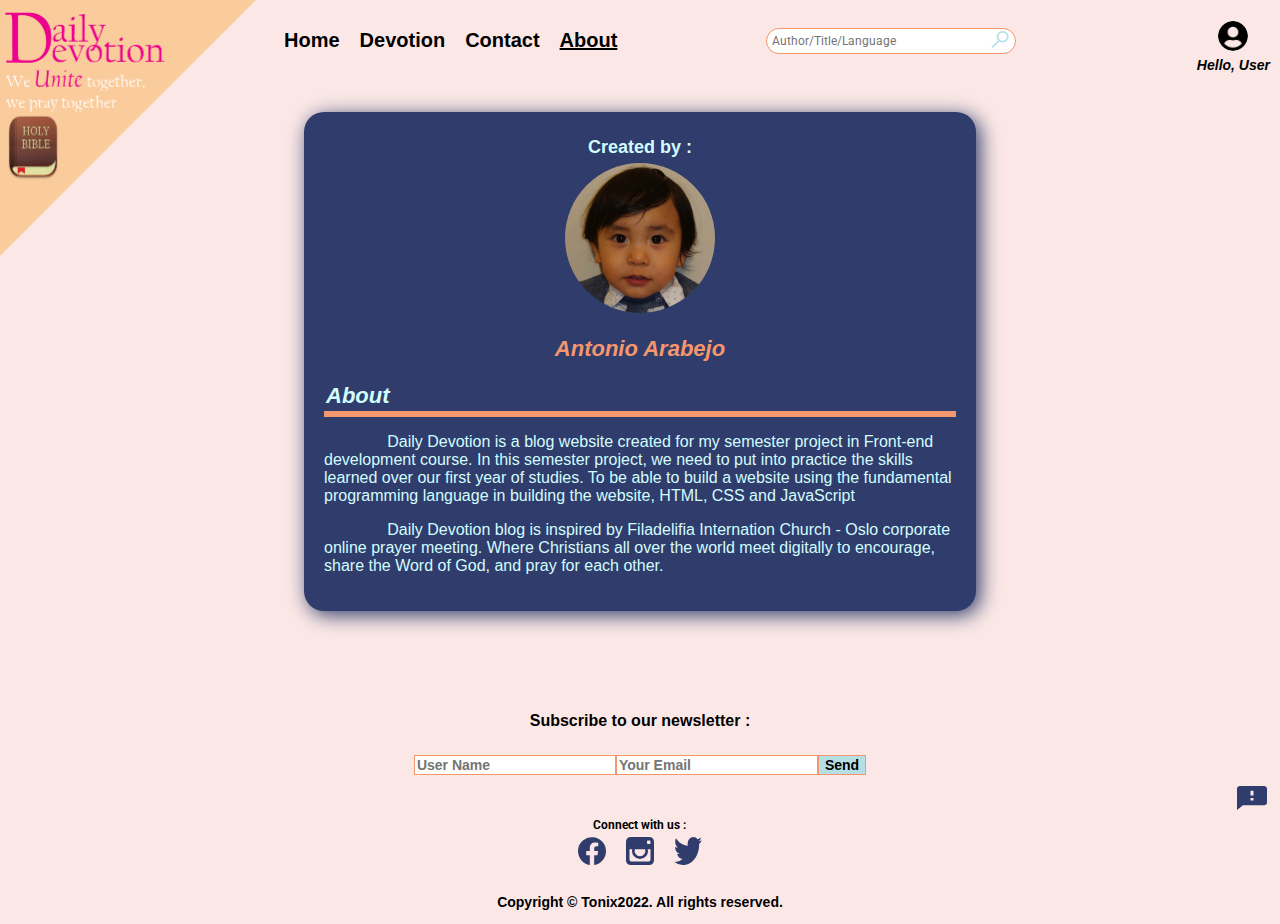
==== commit b25256b6: "adding swipe function for mobile" ====
--- a/about.html
+++ b/about.html
@@ -33,6 +33,16 @@
                 <input type="checkbox" id="hmbgr">
                 <nav class="hdr_nav">
                     <ul>
+                        <li>
+                            <div class="s_screen">
+                                <div class="profile">
+                                    <button><img src="images/Icon awesome-user-circle.png" alt="profile picture"></button>
+                                    <div>
+                                        <h3>Hello, User</h3>
+                                    </div>
+                                </div>
+                            </div>
+                        </li>
                         <li><a href="index.html">Home</a></li>
                         <li><a href="devotion.html">Devotion</a></li>
                         <li><a href="contact.html">Contact</a></li>
@@ -46,6 +56,14 @@
                     <label for="srch_bttn" class="srch_bttn_lbl"><img src="icons/Search Icon.svg" alt="search icon"></label>
                     <button type="submit" id="srch_bttn"></button>
                 </form>
+            </div>
+        </div>
+        <div class="l_screen">
+            <div class="profile">
+                <button><img src="images/Icon awesome-user-circle.png" alt="profile picture"></button>
+                <div class="profile_name">
+                    <h3>Hello, User</h3>
+                </div>
             </div>
         </div>
     </header>
--- a/css/styles.css
+++ b/css/styles.css
@@ -142,7 +142,36 @@
     display: none;
     width: 35px;
 }
-
+.l_screen .profile{
+    display: flex;
+    flex-direction: column;
+    align-items: center;
+    position: absolute;
+    right: 10px;
+    top: 20px;
+}
+.s_screen .profile{
+    display: flex;
+    flex-direction: column;
+    margin-bottom: 20px;
+}
+.profile h3{
+    margin: 0px;
+    font: bold italic 14px 'Segoe UI', Tahoma, Geneva, Verdana, sans-serif;
+}
+.profile button{
+    border: none;
+    cursor: pointer;
+   background-color: transparent;
+}
+.profile img{
+    max-width: 30px;
+    max-height: 30px;
+    border-radius: 50%;
+ }
+.s_screen{
+    display: none;
+}
 /** -------------------- Main -------------------**/
 .ndx_mn, .contact, .fdbck_mn,.about{
     height: 100vh;
@@ -218,6 +247,7 @@
 
 .sld_lf_cn img, .sld_rght_cn img{
     width: 20px;
+    cursor: pointer;
 }
 
 .hide , .blg_hide, .hideBtn, .blg_filtered_hide{
@@ -423,6 +453,7 @@
 }
 .show_more img, .hide_all img{
     width: 20px;
+    cursor: pointer;
 }
 
 .show_more:hover,  .hide_all:hover{
@@ -776,6 +807,13 @@
     font: normal 16px 'Segoe UI Bold', Tahoma, Geneva, Verdana, sans-serif;
 }
 
+/**-------------------Add Post Page ------------**/
+
+.blg_mn_cntnr h3 a{
+    font: bold 22px 'Segoe UI Bold', Tahoma, Geneva, Verdana, sans-serif;
+    color: var(--light-blue);
+}
+
 /** ------------------- Footer ------------------**/
 
 footer{
@@ -807,6 +845,7 @@
 }
 #subscribe_form button{
     background-color: var(----skyblue);
+    cursor: pointer;
 }
 h6{
     font-size: 12px;
@@ -859,6 +898,12 @@
         box-shadow: -7px 6px 7px #f9e6e4;
         z-index: 2;
     }
+    .l_screen{
+        display: none;
+    }
+    .s_screen{
+        display: flex;
+    }
     .hdr_nav li a{
         font-size: 17px;;
     }
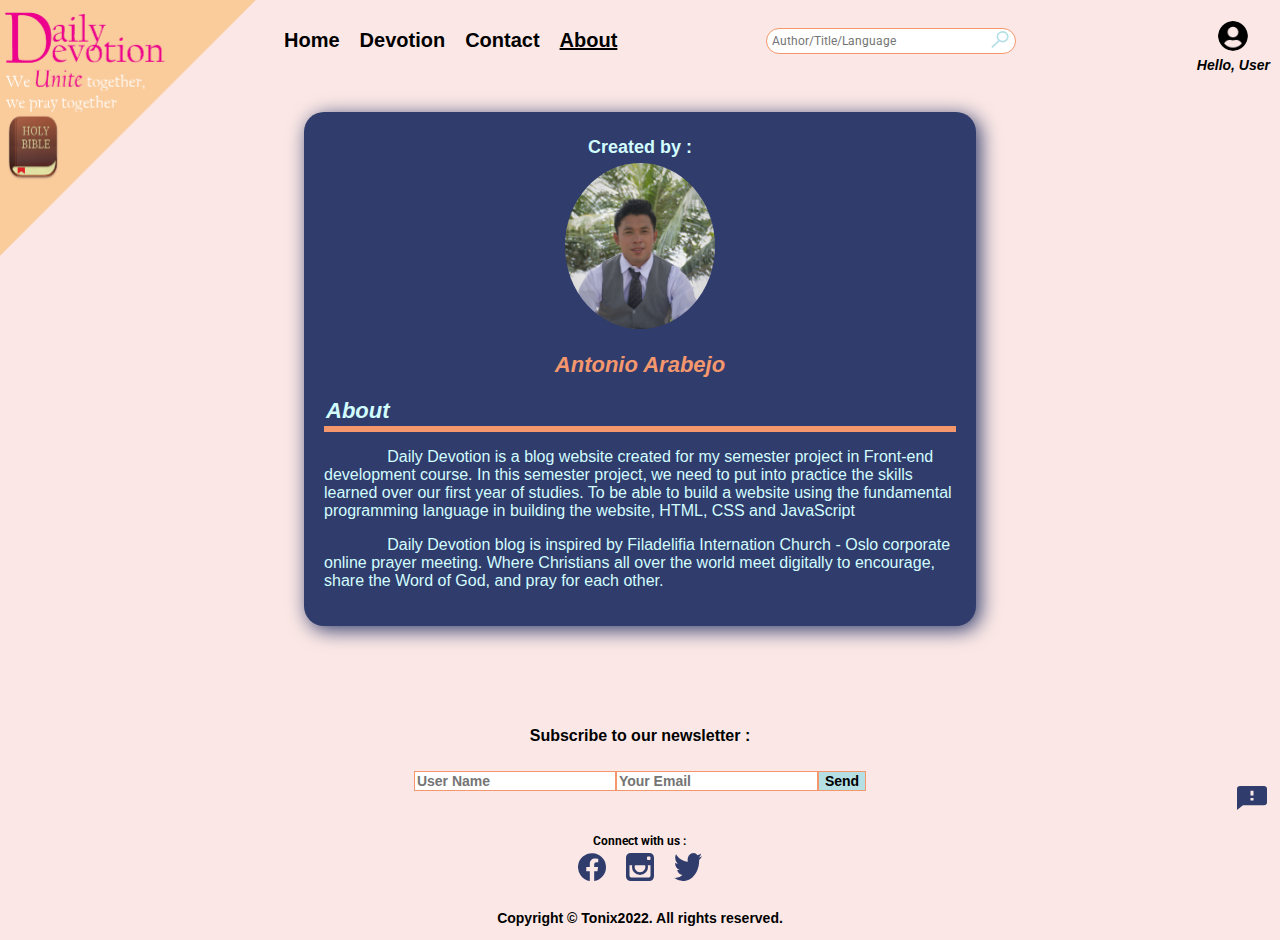
==== commit 7d3749d6: "adding aria-label" ====
--- a/about.html
+++ b/about.html
@@ -7,8 +7,8 @@
     <meta name="viewport" content="width=device-width, initial-scale=1.0">
     <link rel="stylesheet" href="css/styles.css">
     <link href="https://fonts.googleapis.com/css2?family=Anton&family=Roboto+Serif&family=Roboto:wght@300&display=swap" rel="stylesheet">
-    <title>Daily Devotion</title>
-    <meta name="description" content="Daily Devotion is a blog site. As a Christian, devotion is a lifestyle. We are devoted to read the Bible, meditate to His word day and night. Is this site, follower of Jesus Christ can post their devotion and inspire others.">
+    <title>Daily Devotion | About | Creator</title>
+    <meta name="description" content="The creator of Daily Devotion blogsite and its purpose.">
     <!-- Hotjar Tracking Code for Daily Devotion -->
 <script>
     (function(h,o,t,j,a,r){
@@ -36,7 +36,7 @@
                         <li>
                             <div class="s_screen">
                                 <div class="profile">
-                                    <button><img src="images/Icon awesome-user-circle.png" alt="profile picture"></button>
+                                    <button><img src="images/Icon awesome-user-circle.png" alt="This is a profile picture"></button>
                                     <div>
                                         <h3>Hello, User</h3>
                                     </div>
@@ -60,7 +60,7 @@
         </div>
         <div class="l_screen">
             <div class="profile">
-                <button><img src="images/Icon awesome-user-circle.png" alt="profile picture"></button>
+                <button><img src="images/Icon awesome-user-circle.png" alt="This is a profile picture"></button>
                 <div class="profile_name">
                     <h3>Hello, User</h3>
                 </div>
@@ -73,7 +73,7 @@
             <div class="abt_mn">
                 <div id="abt_modal">
                     <div class="modal_div">
-                        <button class="close"><label>X</label></button>
+                        <button class="close" aria-label="Close modal button"><label>X</label></button>
                     </div>
                     <div class="modal_post"></div> 
                     <div class="sme_cntnt">
@@ -81,7 +81,7 @@
                 </div>
                 <div class="abt_creator">
                     <h4>Created by :</h4>
-                    <img src="images/PSX_20210113_174845.jpg" alt="profile picture of the creator antonio arabejo" class="my_photo">
+                    <img src="images/DSC_0093 (2).jpg" alt="profile picture of the creator antonio arabejo" class="my_photo">
                     <h2>Antonio Arabejo</h2>
                 </div>
                 <div class="prps">
@@ -123,7 +123,7 @@
                             <div class="formError" id="youremailError">Please enter a valid email address</div>
                         </div>
                     </div> 
-                    <button>Send</button>
+                    <button aria-label="send subscription form button" >Send</button>
                 </form>
             </div>
             <h6>Connect with us : </h6>
--- a/css/styles.css
+++ b/css/styles.css
@@ -486,6 +486,11 @@
     background-color: var(--light-blue);
     box-shadow: 4px 4px 20px var(--light-blue);
 }
+.blg_post_cont{
+    display: flex;
+    flex-direction: column;
+    position: relative;
+}
 .spcfc_mn_div{
     flex-direction: column;
 }
@@ -629,6 +634,7 @@
     border: 1px solid var(--light-pink);
     box-shadow: 0px 0px 12px var(----skyblue);
     background-color: var(----skyblue);
+    cursor: pointer;
 }
 #comments{
     border: 2px solid var(--light-pink);
@@ -1095,4 +1101,7 @@
     #subscribe_form button{
         font-size: 10px;
     }
+    .sld_lf_cn img, .sld_rght_cn img{
+        width: 10px;
+    }
 }